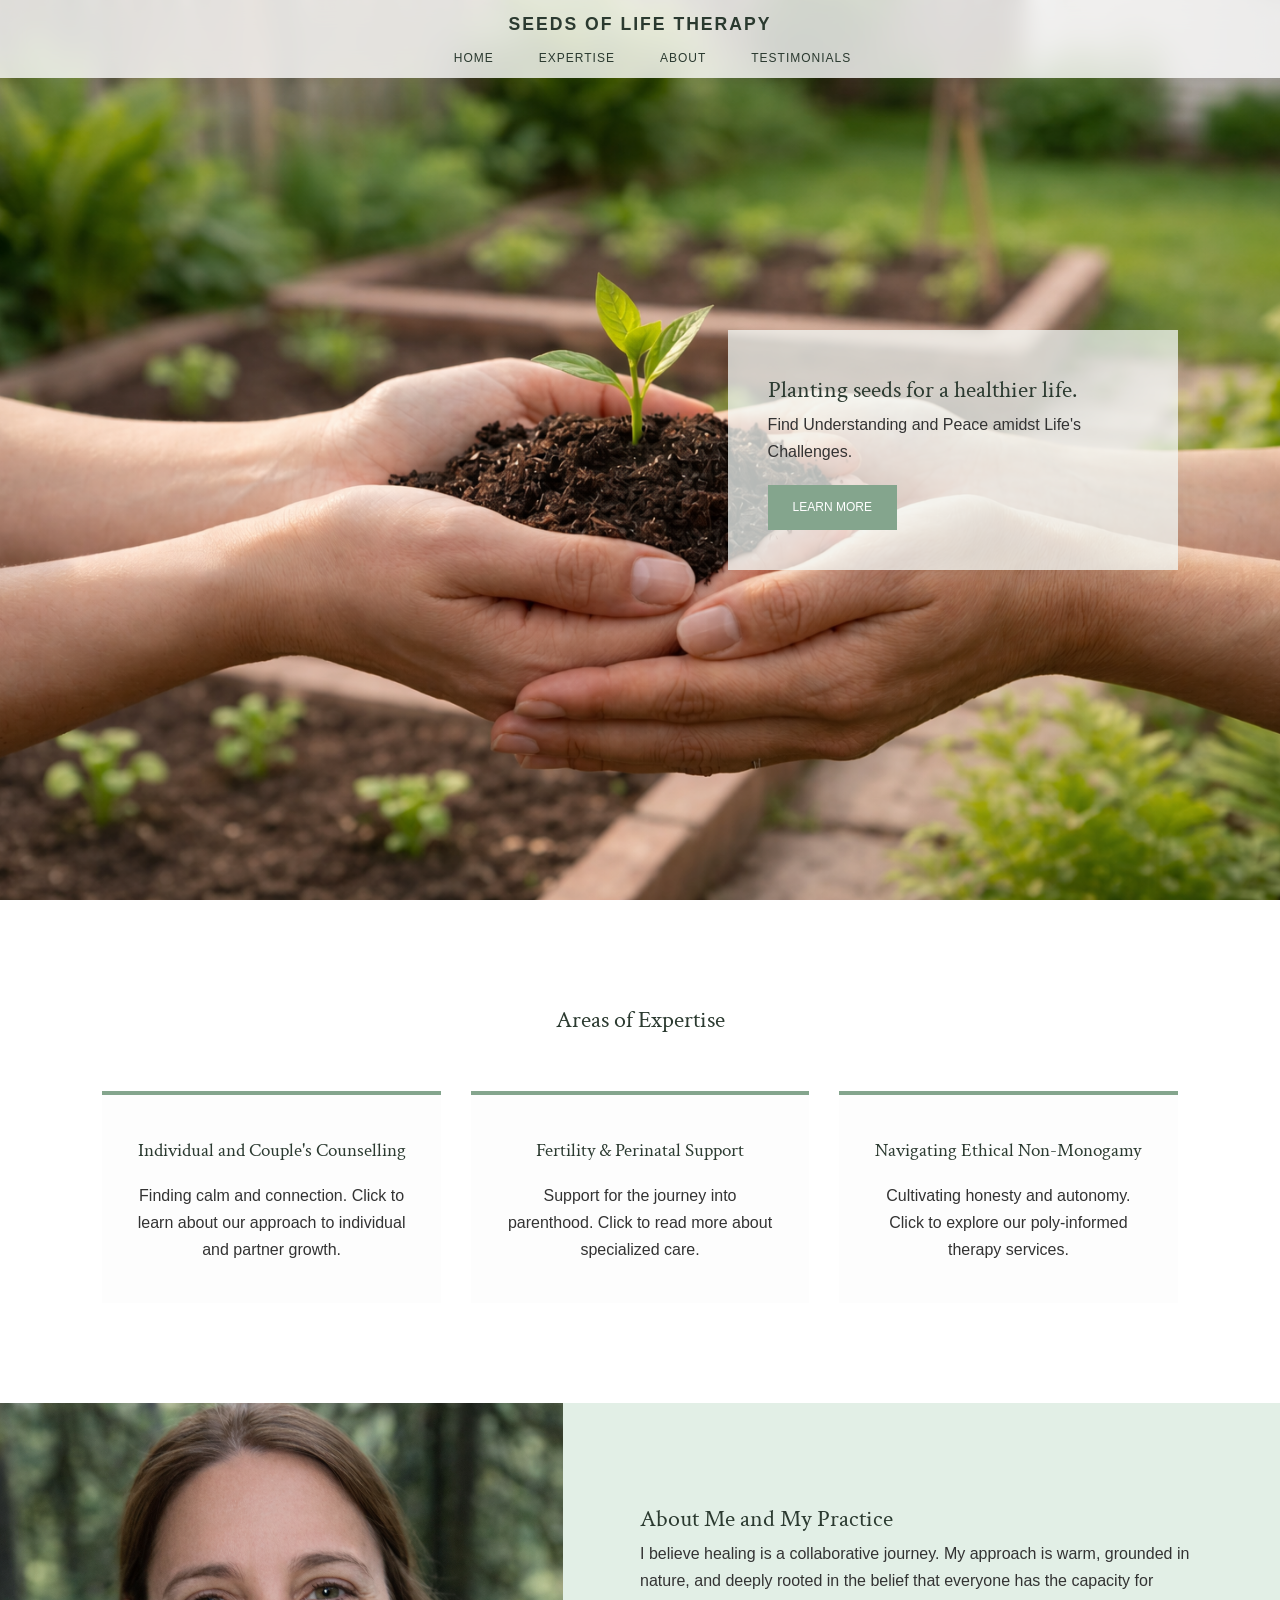
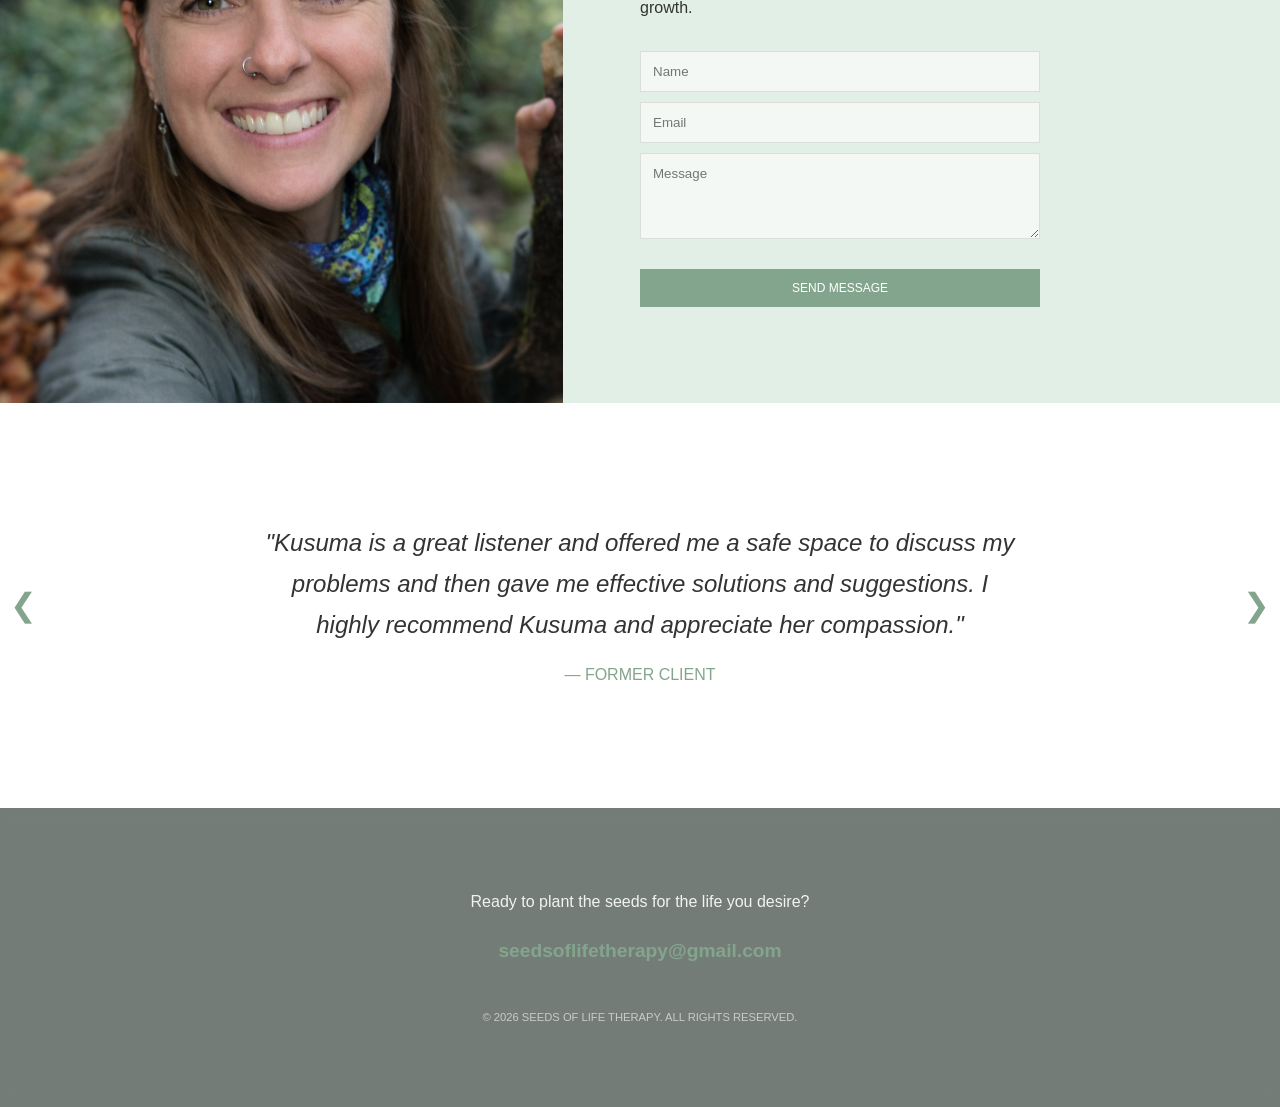
==== index.html @ 56aa2640 "Update index.html Updated the expertise section to point to other pages" ====
<!DOCTYPE html>
<html lang="en">
<head>
    <meta charset="UTF-8">
    <meta name="viewport" content="width=device-width, initial-scale=1.0">
    <title>Seeds of Life Therapy</title>
    <link href="https://fonts.googleapis.com/css2?family=Crimson+Text&family=Helvetica+Neue:wght@300&display=swap" rel="stylesheet">
    <style>
        html { scroll-behavior: smooth; }
        * { box-sizing: border-box; margin: 0; padding: 0; transition: all 0.3s ease; }
        body { font-family: 'Helvetica Neue', Arial, sans-serif; color: #333; background-color: #FAFAFA; line-height: 1.7; }
        h1, h2, h3 { font-family: 'Crimson Text', serif; font-weight: 400; color: #2b3a30; }

        header {
    position: fixed; top: 0; width: 100%;
    display: flex; flex-direction: column; align-items: center;
    padding: 10px 6%; 
    background: rgba(255, 255, 255, 0.8); 
    backdrop-filter: blur(12px); 
    z-index: 1000;
    box-shadow: 0 2px 10px rgba(0,0,0,0.02);
}

.logo {
    font-size: 1.2rem;
    letter-spacing: 2px;
    text-transform: uppercase;
    margin-bottom: 8px;
}

nav {
    display: flex;
    gap: 20px;
}

nav a {
    margin: 0;
}
        .logo { font-size: 1.1rem; letter-spacing: 2px; text-transform: uppercase; color: #2b3a30; text-decoration: none; font-weight: bold; }
        nav a { margin-left: 25px; text-decoration: none; color: #2b3a30; font-size: 0.75rem; letter-spacing: 1px; text-transform: uppercase; }
        nav a:hover { color: #84A58D; }

        section { padding: 100px 8%; }

        /* HERO */
       #home {
    min-height: 100vh; display: flex; align-items: center; justify-content: flex-end;
    background: url('Hands and seedling.png') center/cover no-repeat;
}
        .hero-box {
            background-color: rgba(242, 247, 244, 0.75);
            padding: 40px; max-width: 450px; box-shadow: 0 10px 30px rgba(0,0,0,0.05);
        }

        /* EXPERTISE SECTION - FIXED 3 COLUMNS */
        #expertise { background: white; text-align: center; }
        .expertise-grid { 
            display: grid; 
            grid-template-columns: repeat(3, 1fr); 
            gap: 30px; 
            margin-top: 50px; 
        }
        .expertise-link { text-decoration: none; color: inherit; display: block; }
        .expertise-card { 
            background: #fdfdfd; padding: 40px 30px; border-top: 4px solid #84A58D; 
            height: 100%; display: flex; flex-direction: column;
        }
        .expertise-card:hover { transform: translateY(-10px); background: #f4f7f5; box-shadow: 0 10px 20px rgba(0,0,0,0.05); }
        .expertise-card h3 { margin-bottom: 15px; }

        /* ABOUT SECTION */
        #about { display: flex; padding: 0; background: #E2EFE6; }
.about-img { 
    flex: 1; 
    background: url('Headshot.png') center/cover no-repeat; 
    min-height: 600px; 
}
        .about-text { flex: 1; padding: 6%; display: flex; flex-direction: column; justify-content: center; }
        
        .contact-form { margin-top: 30px; display: grid; gap: 10px; width: 100%; max-width: 400px; }
        .contact-form input, .contact-form textarea { 
            padding: 12px; border: 1px solid rgba(0,0,0,0.1); background: rgba(255,255,255,0.6); font-family: inherit;
        }

        /* TESTIMONIAL SLIDER WITH ARROWS */
        #testimonials { background: white; text-align: center; position: relative; padding: 100px 8%; }
        .testimonial-container { max-width: 800px; margin: 0 auto; position: relative; overflow: hidden; }
        .testimonial-slide { display: none; padding: 20px; animation: fadeIn 0.5s; }
        .testimonial-slide.active { display: block; }
        @keyframes fadeIn { from { opacity: 0; } to { opacity: 1; } }

        .nav-btn {
            position: absolute; top: 50%; transform: translateY(-50%);
            background: none; border: none; font-size: 2rem; color: #84A58D; cursor: pointer; padding: 10px;
        }
        .prev { left: 0; }
        .next { right: 0; }

        /* TRANSLUCENT FOOTER */
      footer { 
    background: rgba(43, 58, 48, 0.65); 
            backdrop-filter: blur(10px);
            color: white; padding: 80px 8%; text-align: center; 
        }
        footer a { color: #84A58D; text-decoration: none; font-size: 1.2rem; font-weight: bold; }

        .btn { 
            display: inline-block; padding: 12px 25px; background: #84A58D; 
            color: white; text-decoration: none; text-transform: uppercase; 
            font-size: 0.75rem; margin-top: 20px; border: none; cursor: pointer;
        }
        .btn:hover { background: #6b8a74; letter-spacing: 1px; }

        /* MOBILE RESPONSIVENESS */
        @media (max-width: 900px) {
            .expertise-grid { grid-template-columns: 1fr; }
            #about { flex-direction: column; }
            .about-img { min-height: 350px; order: -1; }
            header { padding: 15px 4%; }
            nav a { margin-left: 15px; font-size: 0.7rem; }
        }
    </style>
</head>
<body>

  <header>
    <a href="#home" class="logo">Seeds of Life Therapy</a>
    <nav>
        <a href="#home">Home</a>
        <a href="#expertise">Expertise</a>
        <a href="#about">About</a>
        <a href="#testimonials">Testimonials</a>
    </nav>
</header>

    <section id="home">
        <div class="hero-box">
            <h1>Planting seeds for a healthier life.</h1>
            <p>Find Understanding and Peace amidst Life's Challenges.</p>
            <a href="#about" class="btn">Learn More</a>
        </div>
    </section>

    <section id="expertise">
        <h2>Areas of Expertise</h2>
<div class="expertise-grid">
    <a href="individual-couples.html" class="expertise-link">
        <div class="expertise-card">
            <h3>Individual and Couple's Counselling</h3>
            <p>Finding calm and connection. Click to learn about our approach to individual and partner growth.</p>
        </div>
    </a>
    <a href="fertility-perinatal.html" class="expertise-link">
        <div class="expertise-card">
            <h3>Fertility & Perinatal Support</h3>
            <p>Support for the journey into parenthood. Click to read more about specialized care.</p>
        </div>
    </a>
    <a href="ethical-non-monogamy.html" class="expertise-link">
        <div class="expertise-card">
            <h3>Navigating Ethical Non-Monogamy</h3>
            <p>Cultivating honesty and autonomy. Click to explore our poly-informed therapy services.</p>
        </div>
    </a>
</div>
    </section>

    <section id="about">
        <div class="about-img"></div>
        <div class="about-text">
            <h2>About Me and My Practice</h2>
            <p>I believe healing is a collaborative journey. My approach is warm, grounded in nature, and deeply rooted in the belief that everyone has the capacity for growth.</p>
            
            <form class="contact-form">
                <input type="text" placeholder="Name" required>
                <input type="email" placeholder="Email" required>
                <textarea placeholder="Message" rows="4" required></textarea>
                <button type="submit" class="btn">Send Message</button>
            </form>
        </div>
    </section>

    <section id="testimonials">
        <button class="nav-btn prev" onclick="changeSlide(-1)">&#10094;</button>
        <div class="testimonial-container">
            <div class="testimonial-slide active">
                <p style="font-style: italic; font-size: 1.5rem;">"Kusuma is a great listener and offered me a safe space to discuss my problems and then gave me effective solutions and suggestions. I highly recommend Kusuma and appreciate her compassion."</p>
                <p style="margin-top: 15px; color: #84A58D;">— FORMER CLIENT</p>
            </div>
            <div class="testimonial-slide">
                <p style="font-style: italic; font-size: 1.5rem;">"Working with Kusuma was a wonderful opportunity for myself and my wife to grow our relationship. Kusuma was able to gently guide our sessions into being productive and meaningful. Both myself and my wife always felt heard and respected. We both highly recommend Kusuma."</p>
                <p style="margin-top: 15px; color: #84A58D;">— FORMER CLIENTS (COUPLE)</p>
            </div>
            <div class="testimonial-slide">
                <p style="font-style: italic; font-size: 1.5rem;">"Kusuma did an amazing job of holding space and helping my partner and I navigate intense challenges we faced in our relationship. Being both polyamorous and different flavours of neurodivergent, we often were dealing with fairly complex issues that required a nuanced understanding. I felt like Kusuma really was invested in helping us, and took all of our feedback and considerations seriously while still being able to challenge us in appropriate ways. I would highly recommend her to anyone seeking counselling in their relationship."</p>
                <p style="margin-top: 15px; color: #84A58D;">— ENM COUPLE</p>
            </div>
            <div class="testimonial-slide">
                <p style="font-style: italic; font-size: 1.5rem;">"We really appreciated how candid Kusuma was, while still being respectful, and making sure both of our feelings were acknowledged and respected. It felt like we were being validated and heard in a safe, non-judgmental space. We noticed her excellent, consistent eye contact, which made us feel truly seen. As a couple, we both felt she's very good at focusing on our strengths, which was really helpful. Our communication continues to vastly improve, as does our conflict resolution skills, not to mention our sense of emotional togetherness and connection. In addition, the non-violent communication skills she shared are a super helpful technique."</p>
                <p style="margin-top: 15px; color: #84A58D;">— FORMER CLIENTS (COUPLE)</p>
            </div>
        </div>
        <button class="nav-btn next" onclick="changeSlide(1)">&#10095;</button>
    </section>

    <footer>
        <p style="margin-bottom: 20px; opacity: 0.9;">Ready to plant the seeds for the life you desire?</p>
        <a href="mailto:seedsoflifetherapy@gmail.com">seedsoflifetherapy@gmail.com</a>
        <p style="margin-top: 40px; font-size: 0.7rem; opacity: 0.6;">© 2026 SEEDS OF LIFE THERAPY. ALL RIGHTS RESERVED.</p>
    </footer>

    <script>
        let currentSlide = 0;
        const slides = document.querySelectorAll('.testimonial-slide');

        function changeSlide(direction) {
            slides[currentSlide].classList.remove('active');
            currentSlide = (currentSlide + direction + slides.length) % slides.length;
            slides[currentSlide].classList.add('active');
        }
    </script>

</body>
</html>
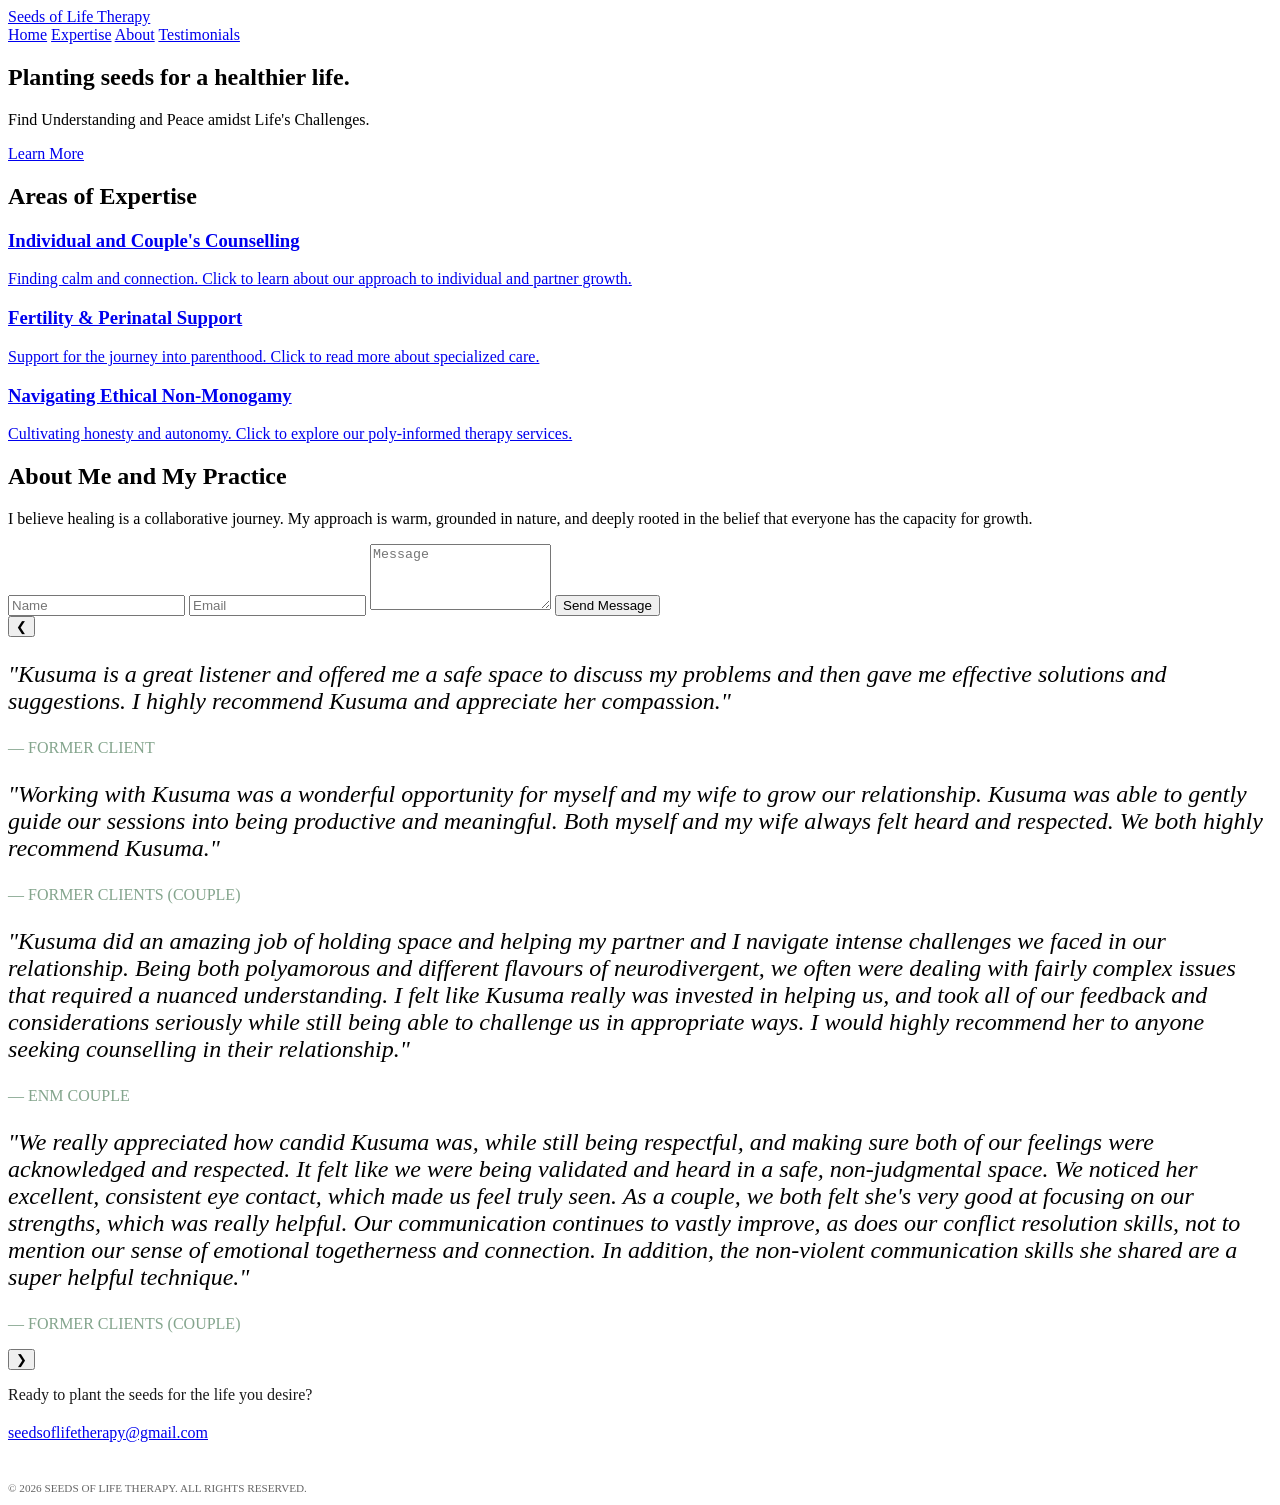
==== commit fa7d30be: "Update index.html removes style section to move it into an external file" ====
--- a/index.html
+++ b/index.html
@@ -5,121 +5,6 @@
     <meta name="viewport" content="width=device-width, initial-scale=1.0">
     <title>Seeds of Life Therapy</title>
     <link href="https://fonts.googleapis.com/css2?family=Crimson+Text&family=Helvetica+Neue:wght@300&display=swap" rel="stylesheet">
-    <style>
-        html { scroll-behavior: smooth; }
-        * { box-sizing: border-box; margin: 0; padding: 0; transition: all 0.3s ease; }
-        body { font-family: 'Helvetica Neue', Arial, sans-serif; color: #333; background-color: #FAFAFA; line-height: 1.7; }
-        h1, h2, h3 { font-family: 'Crimson Text', serif; font-weight: 400; color: #2b3a30; }
-
-        header {
-    position: fixed; top: 0; width: 100%;
-    display: flex; flex-direction: column; align-items: center;
-    padding: 10px 6%; 
-    background: rgba(255, 255, 255, 0.8); 
-    backdrop-filter: blur(12px); 
-    z-index: 1000;
-    box-shadow: 0 2px 10px rgba(0,0,0,0.02);
-}
-
-.logo {
-    font-size: 1.2rem;
-    letter-spacing: 2px;
-    text-transform: uppercase;
-    margin-bottom: 8px;
-}
-
-nav {
-    display: flex;
-    gap: 20px;
-}
-
-nav a {
-    margin: 0;
-}
-        .logo { font-size: 1.1rem; letter-spacing: 2px; text-transform: uppercase; color: #2b3a30; text-decoration: none; font-weight: bold; }
-        nav a { margin-left: 25px; text-decoration: none; color: #2b3a30; font-size: 0.75rem; letter-spacing: 1px; text-transform: uppercase; }
-        nav a:hover { color: #84A58D; }
-
-        section { padding: 100px 8%; }
-
-        /* HERO */
-       #home {
-    min-height: 100vh; display: flex; align-items: center; justify-content: flex-end;
-    background: url('Hands and seedling.png') center/cover no-repeat;
-}
-        .hero-box {
-            background-color: rgba(242, 247, 244, 0.75);
-            padding: 40px; max-width: 450px; box-shadow: 0 10px 30px rgba(0,0,0,0.05);
-        }
-
-        /* EXPERTISE SECTION - FIXED 3 COLUMNS */
-        #expertise { background: white; text-align: center; }
-        .expertise-grid { 
-            display: grid; 
-            grid-template-columns: repeat(3, 1fr); 
-            gap: 30px; 
-            margin-top: 50px; 
-        }
-        .expertise-link { text-decoration: none; color: inherit; display: block; }
-        .expertise-card { 
-            background: #fdfdfd; padding: 40px 30px; border-top: 4px solid #84A58D; 
-            height: 100%; display: flex; flex-direction: column;
-        }
-        .expertise-card:hover { transform: translateY(-10px); background: #f4f7f5; box-shadow: 0 10px 20px rgba(0,0,0,0.05); }
-        .expertise-card h3 { margin-bottom: 15px; }
-
-        /* ABOUT SECTION */
-        #about { display: flex; padding: 0; background: #E2EFE6; }
-.about-img { 
-    flex: 1; 
-    background: url('Headshot.png') center/cover no-repeat; 
-    min-height: 600px; 
-}
-        .about-text { flex: 1; padding: 6%; display: flex; flex-direction: column; justify-content: center; }
-        
-        .contact-form { margin-top: 30px; display: grid; gap: 10px; width: 100%; max-width: 400px; }
-        .contact-form input, .contact-form textarea { 
-            padding: 12px; border: 1px solid rgba(0,0,0,0.1); background: rgba(255,255,255,0.6); font-family: inherit;
-        }
-
-        /* TESTIMONIAL SLIDER WITH ARROWS */
-        #testimonials { background: white; text-align: center; position: relative; padding: 100px 8%; }
-        .testimonial-container { max-width: 800px; margin: 0 auto; position: relative; overflow: hidden; }
-        .testimonial-slide { display: none; padding: 20px; animation: fadeIn 0.5s; }
-        .testimonial-slide.active { display: block; }
-        @keyframes fadeIn { from { opacity: 0; } to { opacity: 1; } }
-
-        .nav-btn {
-            position: absolute; top: 50%; transform: translateY(-50%);
-            background: none; border: none; font-size: 2rem; color: #84A58D; cursor: pointer; padding: 10px;
-        }
-        .prev { left: 0; }
-        .next { right: 0; }
-
-        /* TRANSLUCENT FOOTER */
-      footer { 
-    background: rgba(43, 58, 48, 0.65); 
-            backdrop-filter: blur(10px);
-            color: white; padding: 80px 8%; text-align: center; 
-        }
-        footer a { color: #84A58D; text-decoration: none; font-size: 1.2rem; font-weight: bold; }
-
-        .btn { 
-            display: inline-block; padding: 12px 25px; background: #84A58D; 
-            color: white; text-decoration: none; text-transform: uppercase; 
-            font-size: 0.75rem; margin-top: 20px; border: none; cursor: pointer;
-        }
-        .btn:hover { background: #6b8a74; letter-spacing: 1px; }
-
-        /* MOBILE RESPONSIVENESS */
-        @media (max-width: 900px) {
-            .expertise-grid { grid-template-columns: 1fr; }
-            #about { flex-direction: column; }
-            .about-img { min-height: 350px; order: -1; }
-            header { padding: 15px 4%; }
-            nav a { margin-left: 15px; font-size: 0.7rem; }
-        }
-    </style>
 </head>
 <body>
 
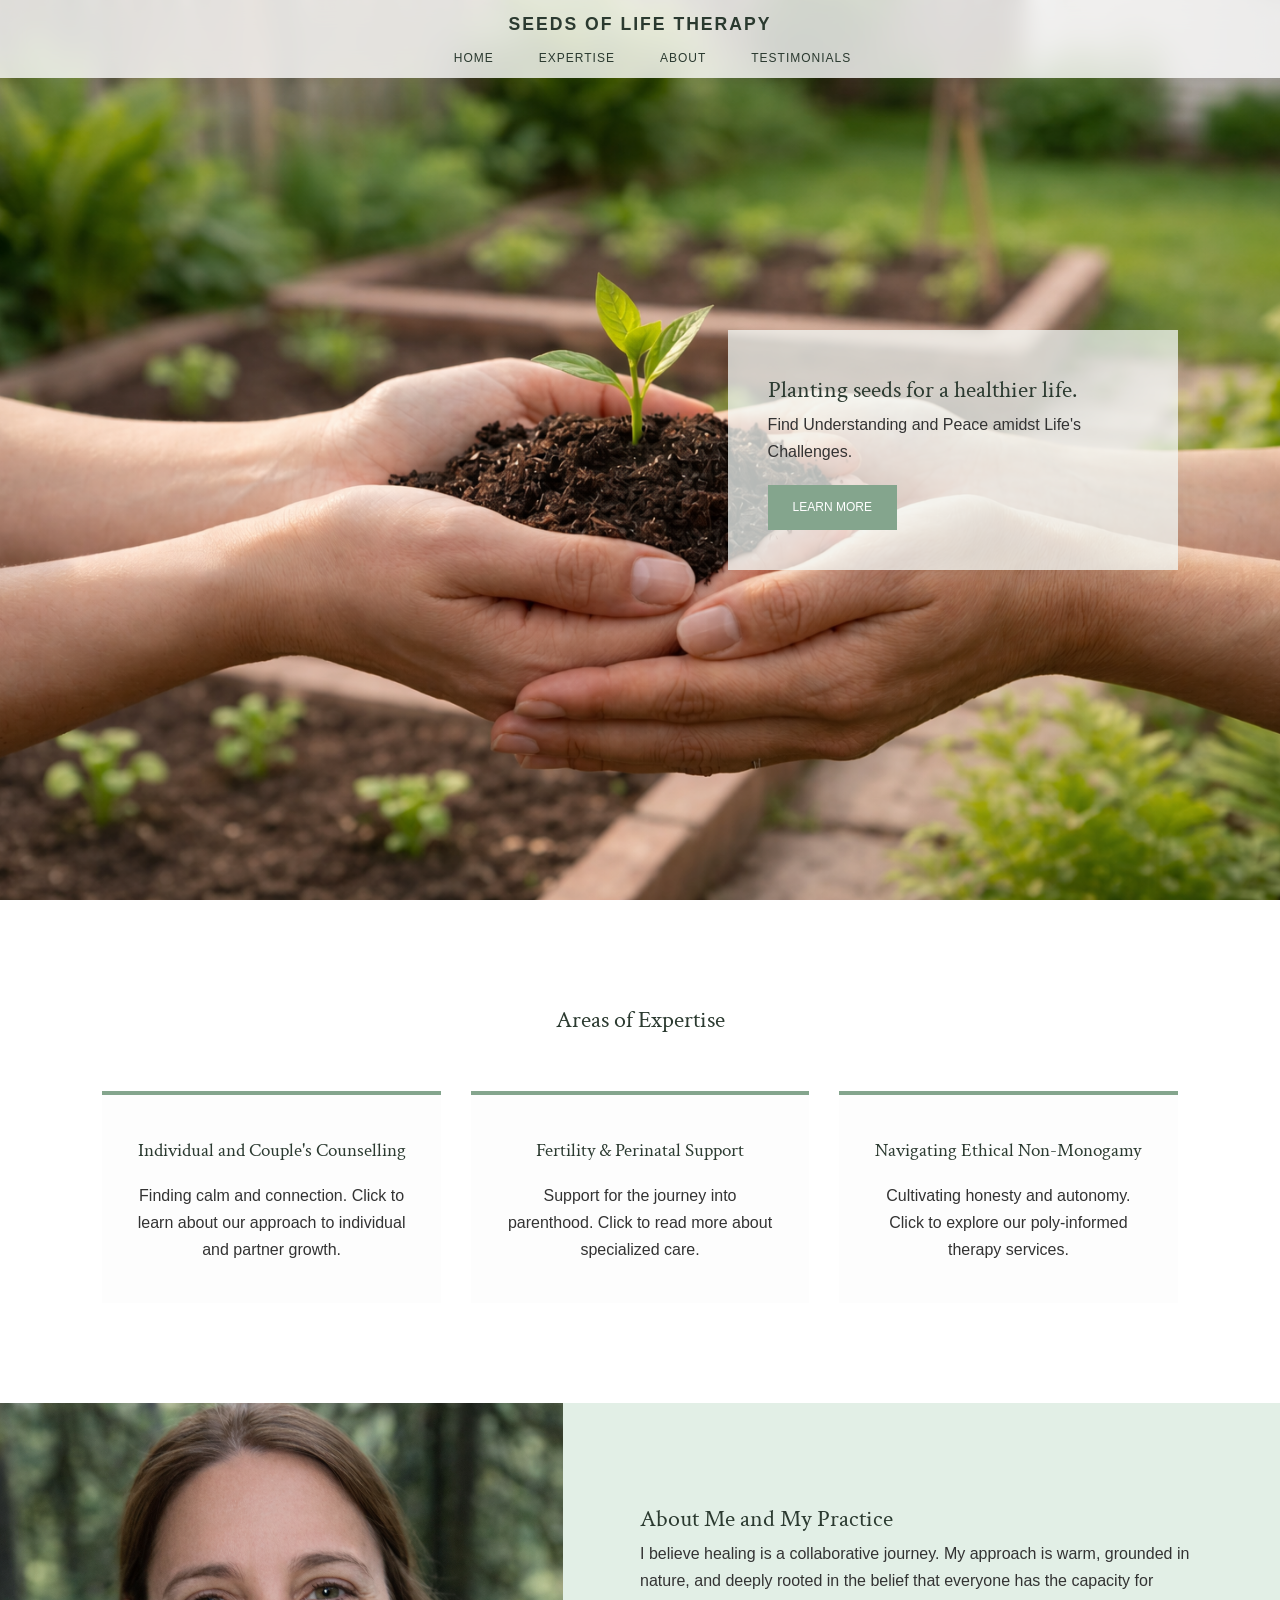
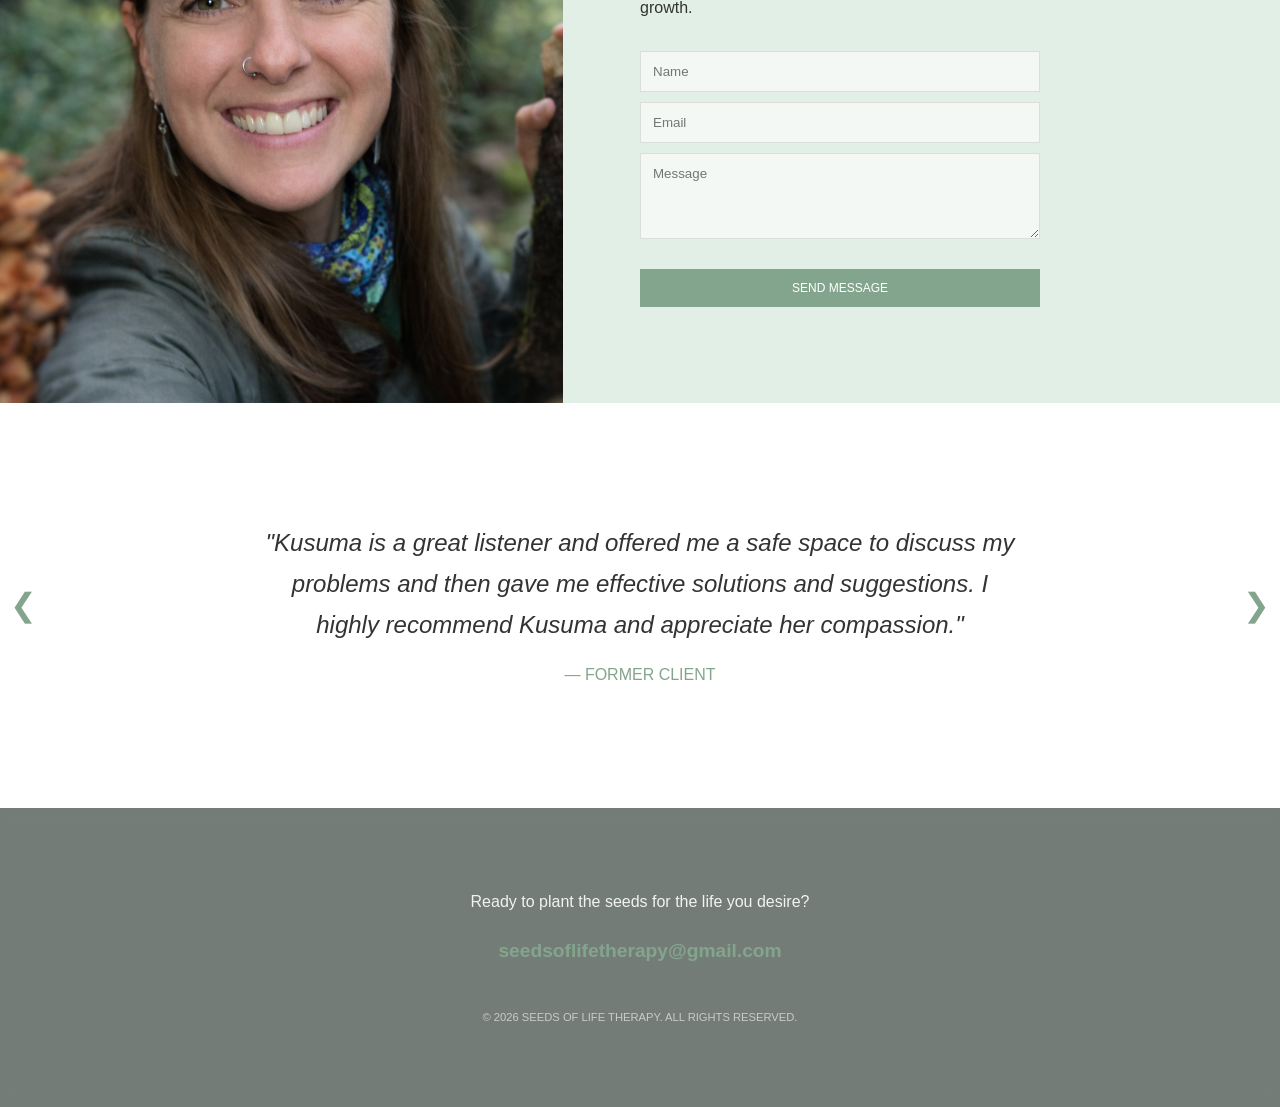
==== commit 34ad9af8: "Update index.html" ====
--- a/index.html
+++ b/index.html
@@ -1,7 +1,7 @@
 <!DOCTYPE html>
 <html lang="en">
 <head>
-    <meta charset="UTF-8">
+    <link rel="stylesheet" href="style.css">    <meta charset="UTF-8">
     <meta name="viewport" content="width=device-width, initial-scale=1.0">
     <title>Seeds of Life Therapy</title>
     <link href="https://fonts.googleapis.com/css2?family=Crimson+Text&family=Helvetica+Neue:wght@300&display=swap" rel="stylesheet">
--- a/style.css
+++ b/style.css
@@ -0,0 +1,114 @@
+
+        html { scroll-behavior: smooth; }
+        * { box-sizing: border-box; margin: 0; padding: 0; transition: all 0.3s ease; }
+        body { font-family: 'Helvetica Neue', Arial, sans-serif; color: #333; background-color: #FAFAFA; line-height: 1.7; }
+        h1, h2, h3 { font-family: 'Crimson Text', serif; font-weight: 400; color: #2b3a30; }
+
+        header {
+    position: fixed; top: 0; width: 100%;
+    display: flex; flex-direction: column; align-items: center;
+    padding: 10px 6%; 
+    background: rgba(255, 255, 255, 0.8); 
+    backdrop-filter: blur(12px); 
+    z-index: 1000;
+    box-shadow: 0 2px 10px rgba(0,0,0,0.02);
+}
+
+.logo {
+    font-size: 1.2rem;
+    letter-spacing: 2px;
+    text-transform: uppercase;
+    margin-bottom: 8px;
+}
+
+nav {
+    display: flex;
+    gap: 20px;
+}
+
+nav a {
+    margin: 0;
+}
+        .logo { font-size: 1.1rem; letter-spacing: 2px; text-transform: uppercase; color: #2b3a30; text-decoration: none; font-weight: bold; }
+        nav a { margin-left: 25px; text-decoration: none; color: #2b3a30; font-size: 0.75rem; letter-spacing: 1px; text-transform: uppercase; }
+        nav a:hover { color: #84A58D; }
+
+        section { padding: 100px 8%; }
+
+        /* HERO */
+       #home {
+    min-height: 100vh; display: flex; align-items: center; justify-content: flex-end;
+    background: url('Hands and seedling.png') center/cover no-repeat;
+}
+        .hero-box {
+            background-color: rgba(242, 247, 244, 0.75);
+            padding: 40px; max-width: 450px; box-shadow: 0 10px 30px rgba(0,0,0,0.05);
+        }
+
+        /* EXPERTISE SECTION - FIXED 3 COLUMNS */
+        #expertise { background: white; text-align: center; }
+        .expertise-grid { 
+            display: grid; 
+            grid-template-columns: repeat(3, 1fr); 
+            gap: 30px; 
+            margin-top: 50px; 
+        }
+        .expertise-link { text-decoration: none; color: inherit; display: block; }
+        .expertise-card { 
+            background: #fdfdfd; padding: 40px 30px; border-top: 4px solid #84A58D; 
+            height: 100%; display: flex; flex-direction: column;
+        }
+        .expertise-card:hover { transform: translateY(-10px); background: #f4f7f5; box-shadow: 0 10px 20px rgba(0,0,0,0.05); }
+        .expertise-card h3 { margin-bottom: 15px; }
+
+        /* ABOUT SECTION */
+        #about { display: flex; padding: 0; background: #E2EFE6; }
+.about-img { 
+    flex: 1; 
+    background: url('Headshot.png') center/cover no-repeat; 
+    min-height: 600px; 
+}
+        .about-text { flex: 1; padding: 6%; display: flex; flex-direction: column; justify-content: center; }
+        
+        .contact-form { margin-top: 30px; display: grid; gap: 10px; width: 100%; max-width: 400px; }
+        .contact-form input, .contact-form textarea { 
+            padding: 12px; border: 1px solid rgba(0,0,0,0.1); background: rgba(255,255,255,0.6); font-family: inherit;
+        }
+
+        /* TESTIMONIAL SLIDER WITH ARROWS */
+        #testimonials { background: white; text-align: center; position: relative; padding: 100px 8%; }
+        .testimonial-container { max-width: 800px; margin: 0 auto; position: relative; overflow: hidden; }
+        .testimonial-slide { display: none; padding: 20px; animation: fadeIn 0.5s; }
+        .testimonial-slide.active { display: block; }
+        @keyframes fadeIn { from { opacity: 0; } to { opacity: 1; } }
+
+        .nav-btn {
+            position: absolute; top: 50%; transform: translateY(-50%);
+            background: none; border: none; font-size: 2rem; color: #84A58D; cursor: pointer; padding: 10px;
+        }
+        .prev { left: 0; }
+        .next { right: 0; }
+
+        /* TRANSLUCENT FOOTER */
+      footer { 
+    background: rgba(43, 58, 48, 0.65); 
+            backdrop-filter: blur(10px);
+            color: white; padding: 80px 8%; text-align: center; 
+        }
+        footer a { color: #84A58D; text-decoration: none; font-size: 1.2rem; font-weight: bold; }
+
+        .btn { 
+            display: inline-block; padding: 12px 25px; background: #84A58D; 
+            color: white; text-decoration: none; text-transform: uppercase; 
+            font-size: 0.75rem; margin-top: 20px; border: none; cursor: pointer;
+        }
+        .btn:hover { background: #6b8a74; letter-spacing: 1px; }
+
+        /* MOBILE RESPONSIVENESS */
+        @media (max-width: 900px) {
+            .expertise-grid { grid-template-columns: 1fr; }
+            #about { flex-direction: column; }
+            .about-img { min-height: 350px; order: -1; }
+            header { padding: 15px 4%; }
+            nav a { margin-left: 15px; font-size: 0.7rem; }
+        }
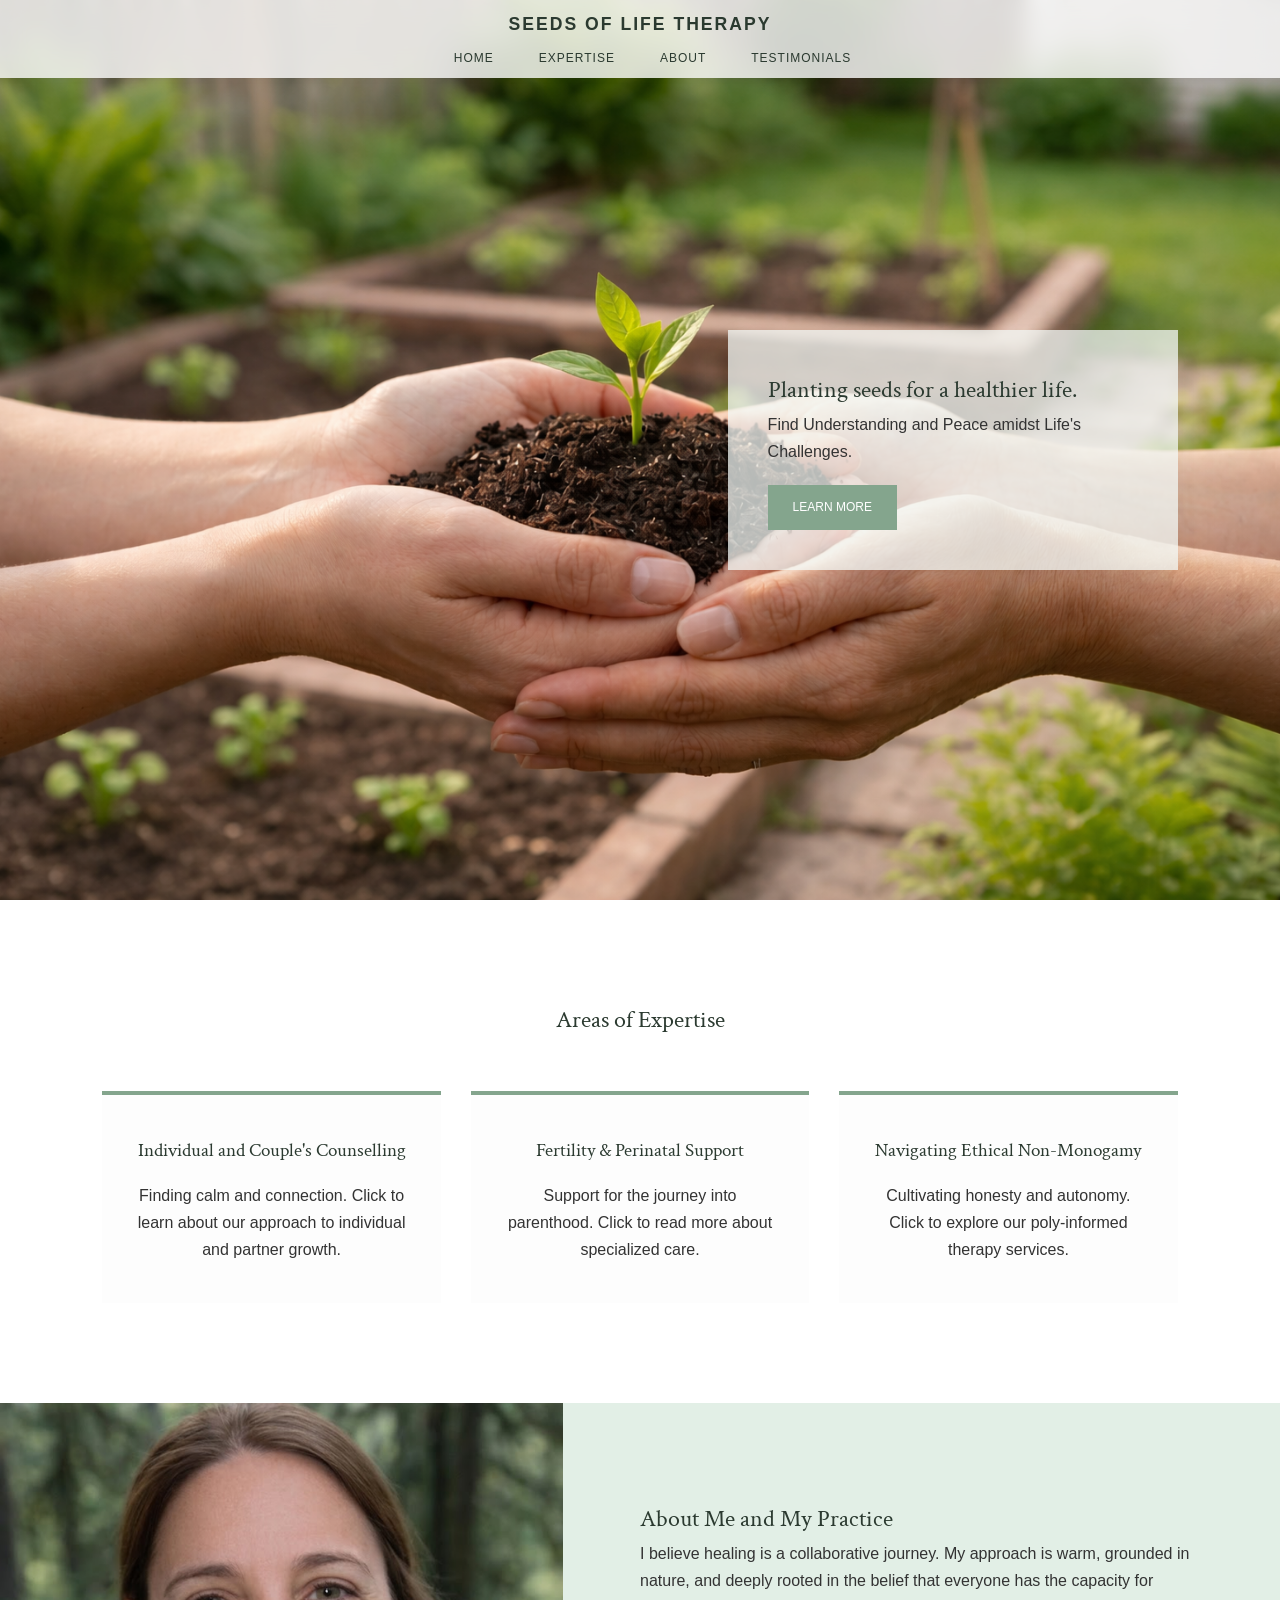
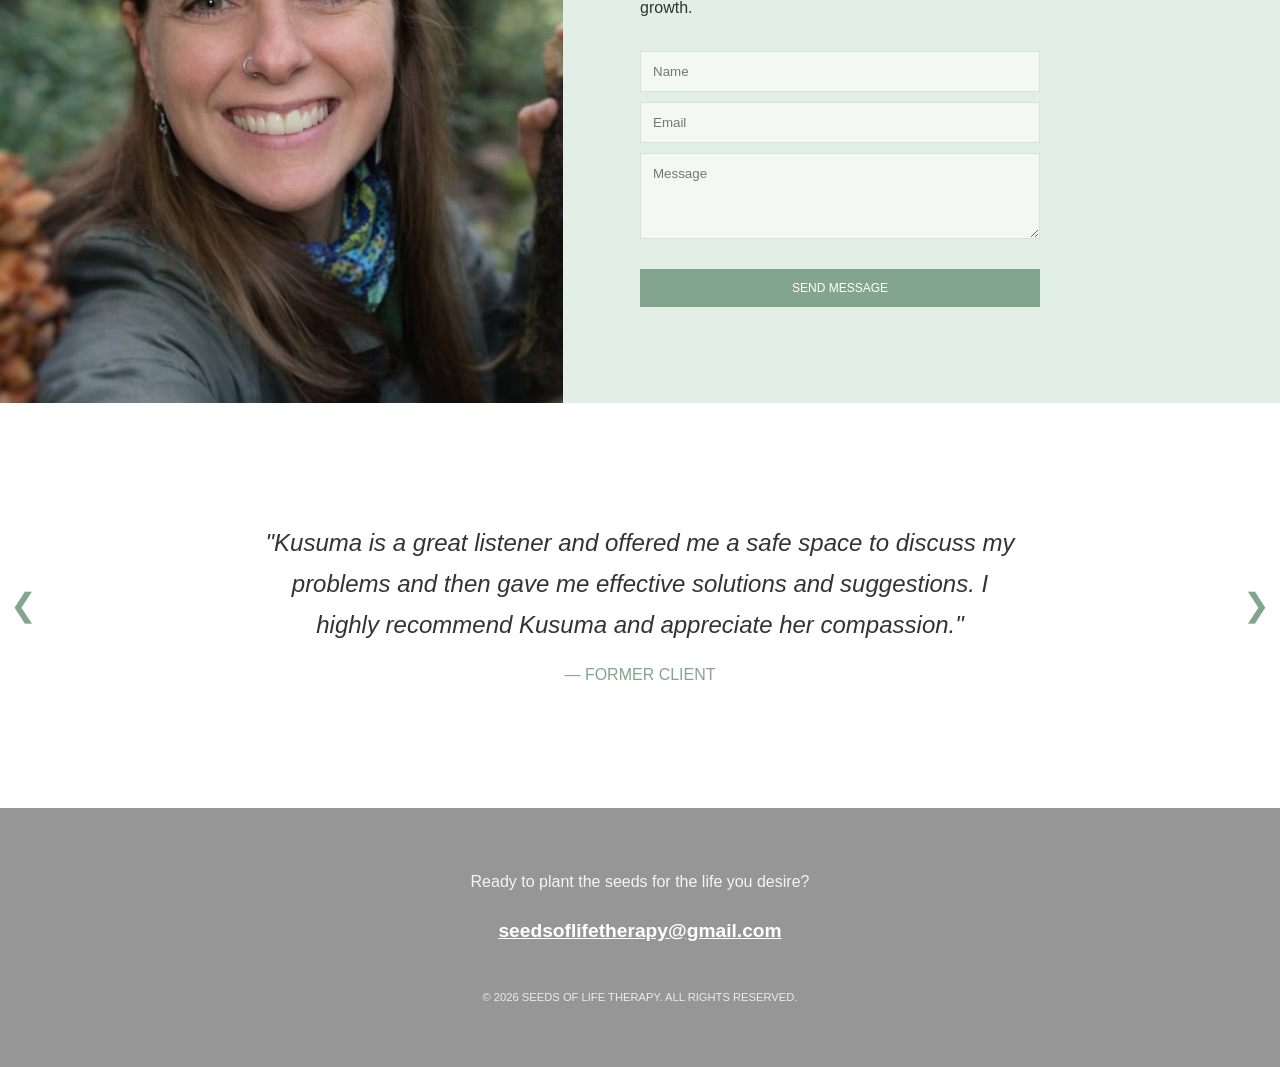
==== commit 1bf7d3c7: "Update index.html Added forestpath.png to background" ====
--- a/index.html
+++ b/index.html
@@ -88,11 +88,26 @@
         <button class="nav-btn next" onclick="changeSlide(1)">&#10095;</button>
     </section>
 
-    <footer>
-        <p style="margin-bottom: 20px; opacity: 0.9;">Ready to plant the seeds for the life you desire?</p>
-        <a href="mailto:seedsoflifetherapy@gmail.com">seedsoflifetherapy@gmail.com</a>
-        <p style="margin-top: 40px; font-size: 0.7rem; opacity: 0.6;">© 2026 SEEDS OF LIFE THERAPY. ALL RIGHTS RESERVED.</p>
-    </footer>
+<footer style="
+    background: 
+        linear-gradient(rgba(0,0,0,0.4), rgba(0,0,0,0.4)),
+        url('Forestpath.png') center/cover no-repeat;
+    color: white;
+    text-align: center;
+    padding: 60px 20px;
+">
+    <p style="margin-bottom: 20px; opacity: 0.9;">
+        Ready to plant the seeds for the life you desire?
+    </p>
+
+    <a href="mailto:seedsoflifetherapy@gmail.com" style="color: #fff; text-decoration: underline;">
+        seedsoflifetherapy@gmail.com
+    </a>
+
+    <p style="margin-top: 40px; font-size: 0.7rem; opacity: 0.8;">
+        © 2026 SEEDS OF LIFE THERAPY. ALL RIGHTS RESERVED.
+    </p>
+</footer>
 
     <script>
         let currentSlide = 0;
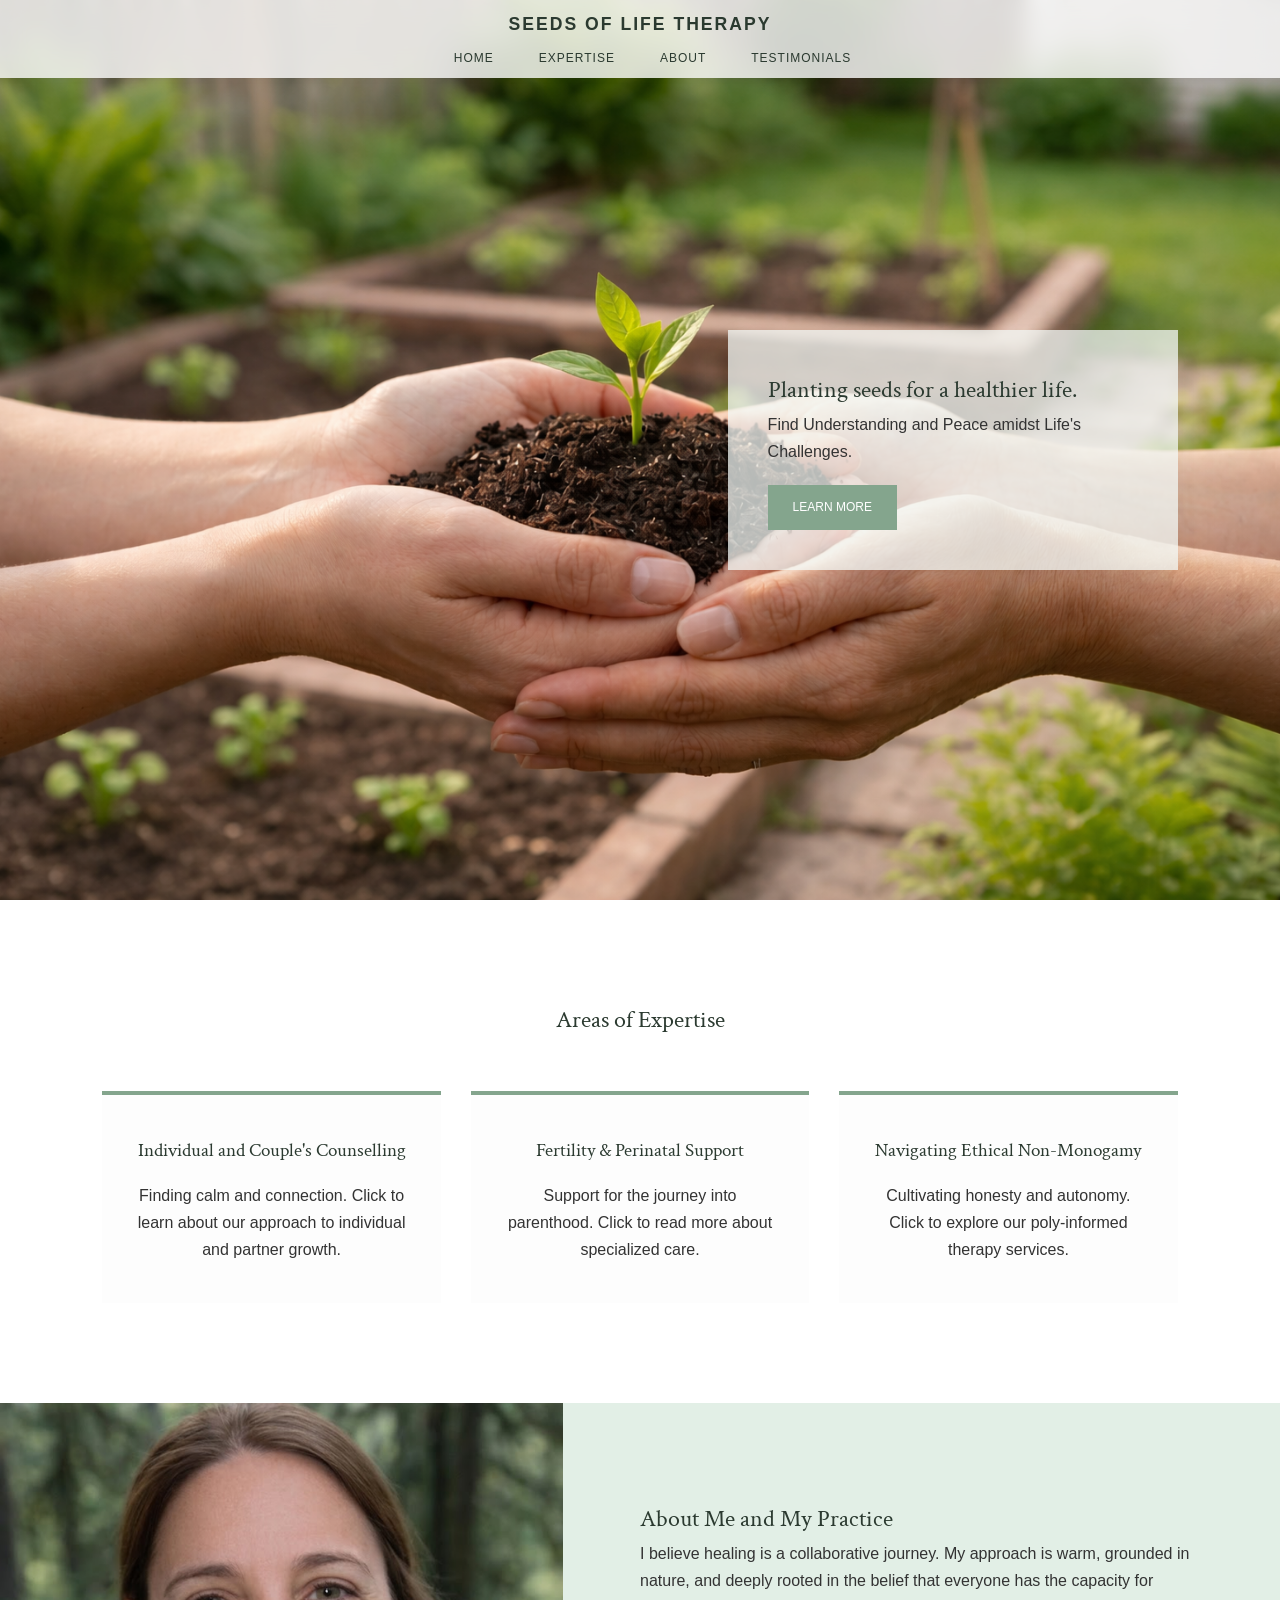
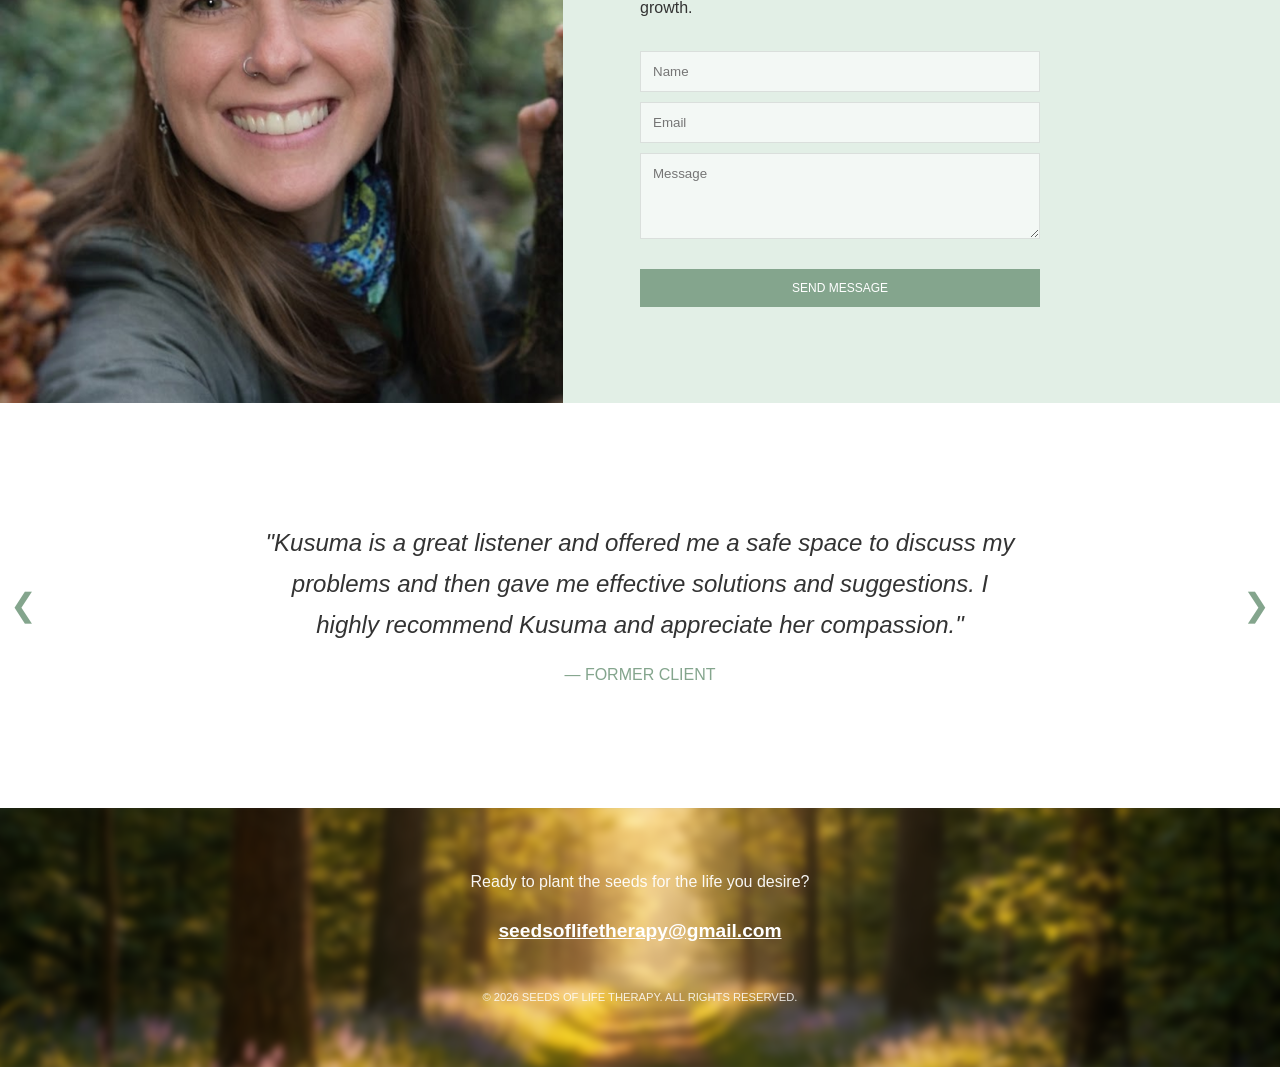
==== commit ff6c39a6: "Update index.html Changed the style of the background to make it slightly blurry" ====
--- a/index.html
+++ b/index.html
@@ -89,24 +89,41 @@
     </section>
 
 <footer style="
-    background: 
-        linear-gradient(rgba(0,0,0,0.4), rgba(0,0,0,0.4)),
-        url('Forestpath.png') center/cover no-repeat;
+    position: relative;
+    overflow: hidden;
     color: white;
     text-align: center;
     padding: 60px 20px;
 ">
-    <p style="margin-bottom: 20px; opacity: 0.9;">
-        Ready to plant the seeds for the life you desire?
-    </p>
 
-    <a href="mailto:seedsoflifetherapy@gmail.com" style="color: #fff; text-decoration: underline;">
-        seedsoflifetherapy@gmail.com
-    </a>
+    <!-- Blurred background layer -->
+    <div style="
+        position: absolute;
+        top: 0;
+        left: 0;
+        width: 100%;
+        height: 100%;
+        background: url('Forestpath.png') center/cover no-repeat;
+        filter: blur(4px);
+        transform: scale(1.05); /* prevents blur edge cutoff */
+        z-index: 0;
+    "></div>
 
-    <p style="margin-top: 40px; font-size: 0.7rem; opacity: 0.8;">
-        © 2026 SEEDS OF LIFE THERAPY. ALL RIGHTS RESERVED.
-    </p>
+    <!-- Content -->
+    <div style="position: relative; z-index: 1;">
+        <p style="margin-bottom: 20px; opacity: 0.95;">
+            Ready to plant the seeds for the life you desire?
+        </p>
+
+        <a href="mailto:seedsoflifetherapy@gmail.com" style="color: #fff; text-decoration: underline;">
+            seedsoflifetherapy@gmail.com
+        </a>
+
+        <p style="margin-top: 40px; font-size: 0.7rem; opacity: 0.85;">
+            © 2026 SEEDS OF LIFE THERAPY. ALL RIGHTS RESERVED.
+        </p>
+    </div>
+
 </footer>
 
     <script>
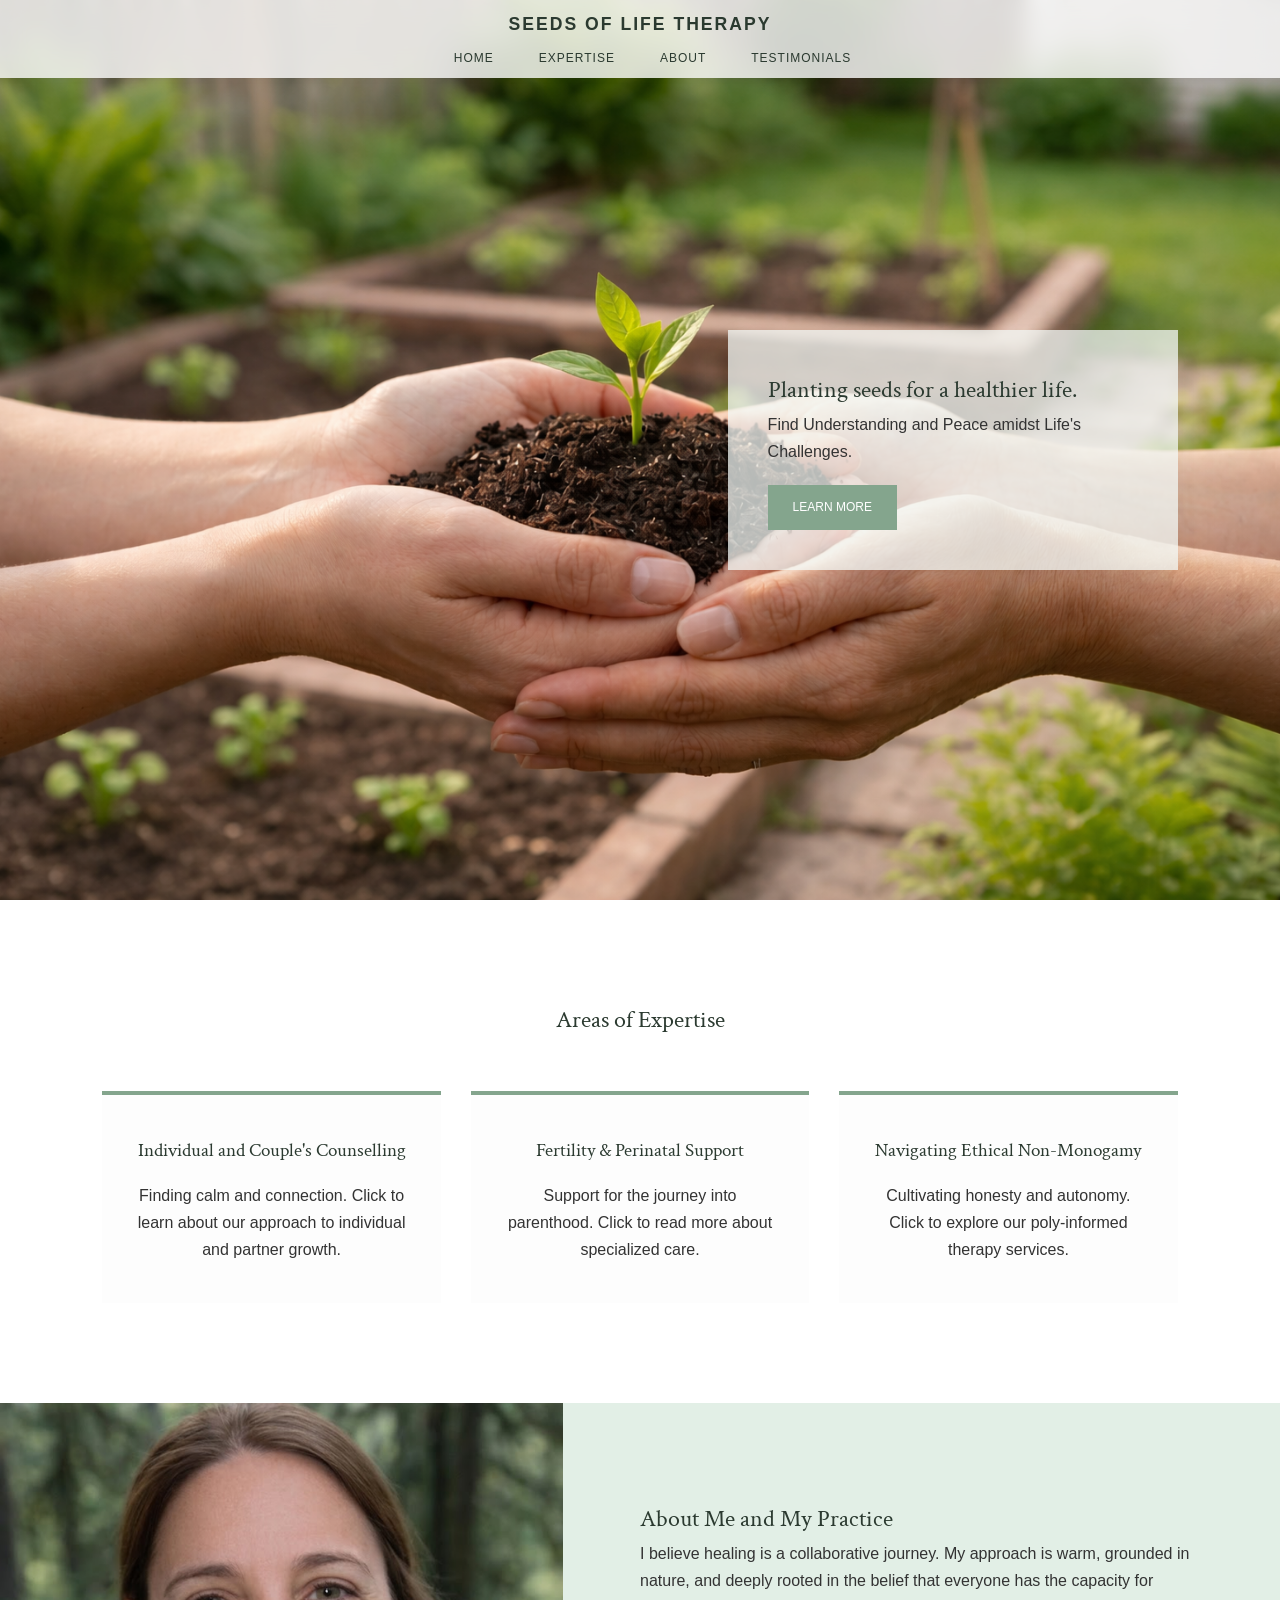
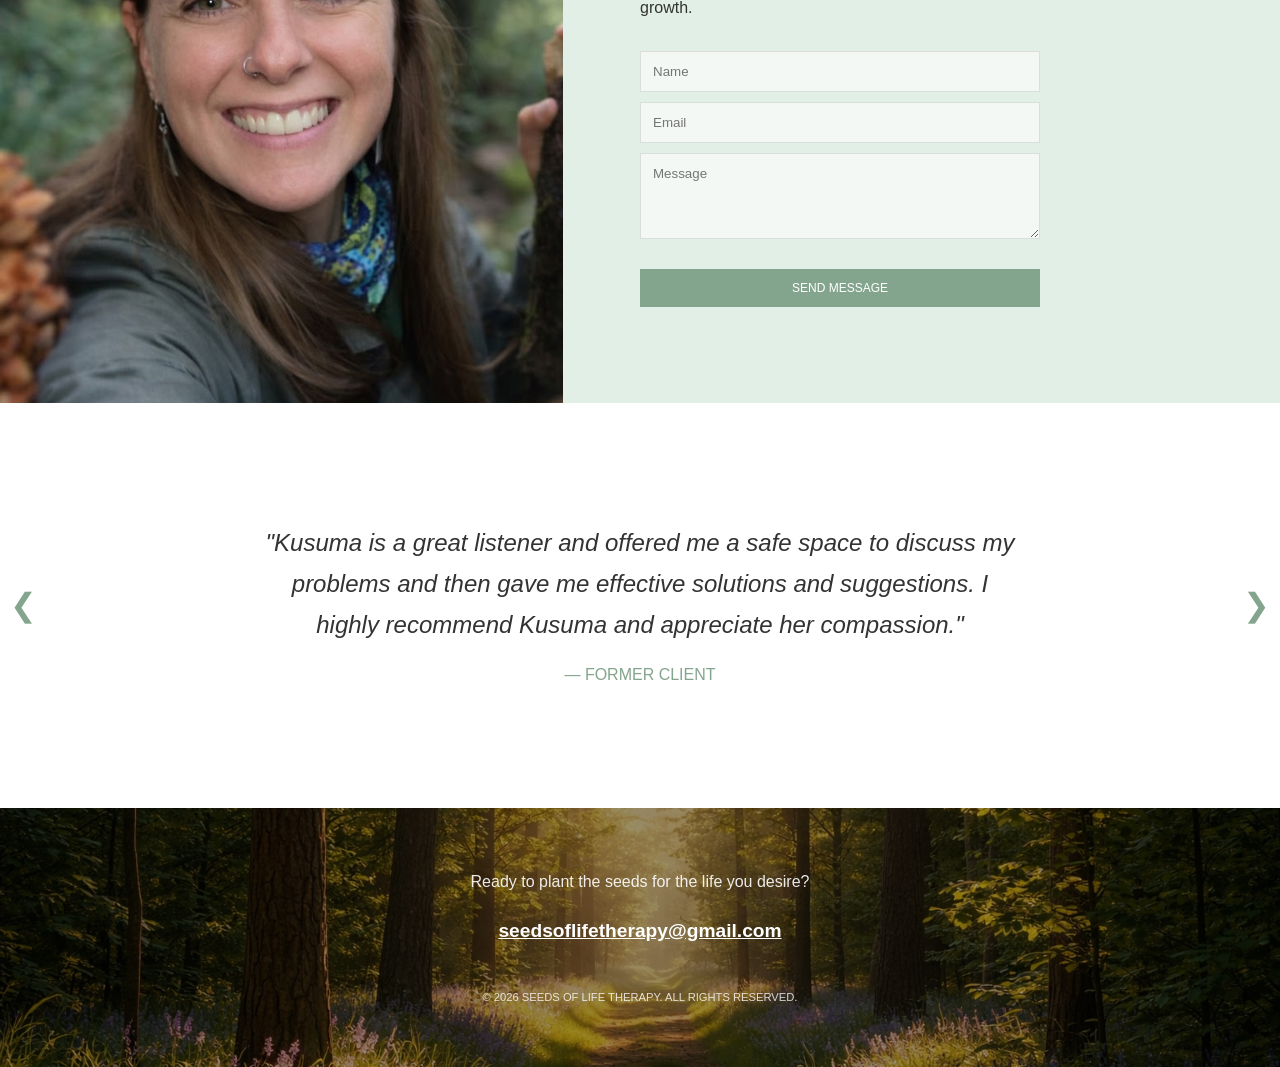
==== commit 6e7af3bb: "Update index.html Changed it back without the blur" ====
--- a/index.html
+++ b/index.html
@@ -89,41 +89,24 @@
     </section>
 
 <footer style="
-    position: relative;
-    overflow: hidden;
+    background: 
+        linear-gradient(rgba(0,0,0,0.4), rgba(0,0,0,0.4)),
+        url('Forestpath.png') center/cover no-repeat;
     color: white;
     text-align: center;
     padding: 60px 20px;
 ">
+    <p style="margin-bottom: 20px; opacity: 0.9;">
+        Ready to plant the seeds for the life you desire?
+    </p>
 
-    <!-- Blurred background layer -->
-    <div style="
-        position: absolute;
-        top: 0;
-        left: 0;
-        width: 100%;
-        height: 100%;
-        background: url('Forestpath.png') center/cover no-repeat;
-        filter: blur(4px);
-        transform: scale(1.05); /* prevents blur edge cutoff */
-        z-index: 0;
-    "></div>
+    <a href="mailto:seedsoflifetherapy@gmail.com" style="color: #fff; text-decoration: underline;">
+        seedsoflifetherapy@gmail.com
+    </a>
 
-    <!-- Content -->
-    <div style="position: relative; z-index: 1;">
-        <p style="margin-bottom: 20px; opacity: 0.95;">
-            Ready to plant the seeds for the life you desire?
-        </p>
-
-        <a href="mailto:seedsoflifetherapy@gmail.com" style="color: #fff; text-decoration: underline;">
-            seedsoflifetherapy@gmail.com
-        </a>
-
-        <p style="margin-top: 40px; font-size: 0.7rem; opacity: 0.85;">
-            © 2026 SEEDS OF LIFE THERAPY. ALL RIGHTS RESERVED.
-        </p>
-    </div>
-
+    <p style="margin-top: 40px; font-size: 0.7rem; opacity: 0.8;">
+        © 2026 SEEDS OF LIFE THERAPY. ALL RIGHTS RESERVED.
+    </p>
 </footer>
 
     <script>
